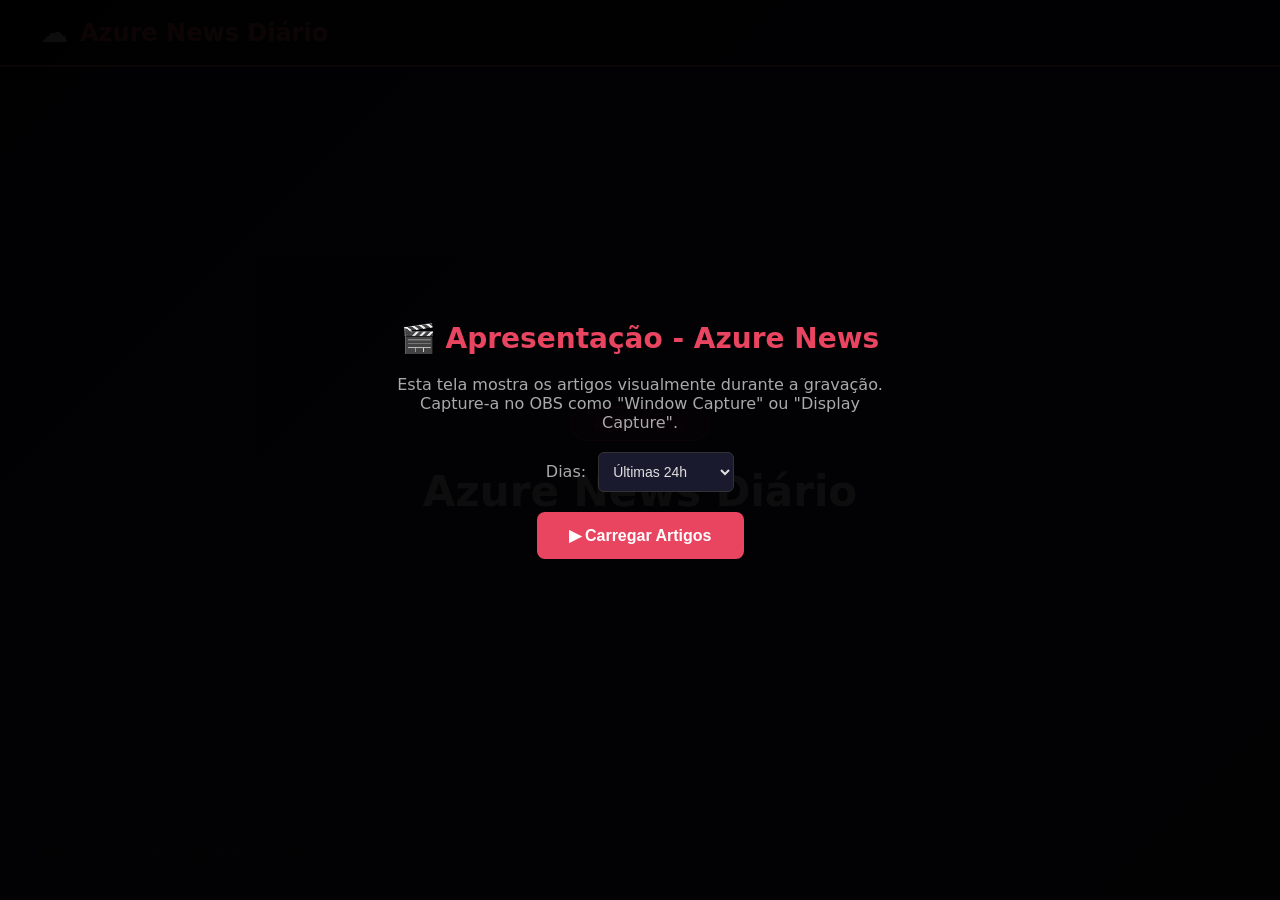
==== tools/presentation.html @ 121af4f5 "Add presentation overlay + update OBS setup for picture-in-picture - presentation.html: visual slide" ====
<!DOCTYPE html>
<html lang="pt-BR">
<head>
    <meta charset="UTF-8">
    <meta name="viewport" content="width=device-width, initial-scale=1.0">
    <title>Azure News - Apresentação</title>
    <style>
        * { margin: 0; padding: 0; box-sizing: border-box; }

        body {
            font-family: 'Segoe UI', system-ui, sans-serif;
            background: linear-gradient(135deg, #0f0c29, #302b63, #24243e);
            color: #ffffff;
            height: 100vh;
            overflow: hidden;
            display: flex;
            flex-direction: column;
        }

        /* Header bar */
        #header {
            background: rgba(0, 0, 0, 0.4);
            padding: 16px 40px;
            display: flex;
            align-items: center;
            justify-content: space-between;
            border-bottom: 2px solid #e94560;
        }

        #header .brand {
            display: flex;
            align-items: center;
            gap: 12px;
        }

        #header .brand h1 {
            font-size: 24px;
            font-weight: 700;
            background: linear-gradient(90deg, #e94560, #ff6b6b);
            -webkit-background-clip: text;
            -webkit-text-fill-color: transparent;
        }

        #header .date {
            font-size: 16px;
            color: #aaa;
        }

        /* Main content area */
        #main {
            flex: 1;
            display: flex;
            flex-direction: column;
            align-items: center;
            justify-content: center;
            padding: 40px 60px;
            position: relative;
        }

        /* Current category */
        #category-badge {
            background: rgba(233, 69, 96, 0.2);
            border: 1px solid #e94560;
            border-radius: 20px;
            padding: 8px 24px;
            font-size: 14px;
            color: #e94560;
            text-transform: uppercase;
            letter-spacing: 2px;
            margin-bottom: 24px;
            transition: all 0.5s ease;
        }

        /* Current article title */
        #current-title {
            font-size: 42px;
            font-weight: 700;
            text-align: center;
            max-width: 900px;
            line-height: 1.3;
            margin-bottom: 20px;
            transition: opacity 0.5s ease;
        }

        /* Article summary */
        #current-summary {
            font-size: 20px;
            color: #ccc;
            text-align: center;
            max-width: 800px;
            line-height: 1.6;
            transition: opacity 0.5s ease;
        }

        /* Author */
        #current-author {
            margin-top: 20px;
            font-size: 14px;
            color: #888;
        }

        /* Progress bar */
        #progress-container {
            position: absolute;
            bottom: 0;
            left: 0;
            right: 0;
            height: 4px;
            background: rgba(255, 255, 255, 0.1);
        }

        #progress-bar {
            height: 100%;
            background: linear-gradient(90deg, #e94560, #ff6b6b);
            transition: width 0.3s ease;
            width: 0%;
        }

        /* Slide counter */
        #slide-counter {
            position: absolute;
            bottom: 20px;
            right: 40px;
            font-size: 14px;
            color: #666;
        }

        /* Intro/Outro slides */
        .special-slide {
            display: flex;
            flex-direction: column;
            align-items: center;
            gap: 16px;
        }

        .special-slide .emoji {
            font-size: 64px;
        }

        .special-slide .big-text {
            font-size: 52px;
            font-weight: 700;
        }

        .special-slide .sub-text {
            font-size: 22px;
            color: #aaa;
        }

        /* Article list sidebar */
        #article-list {
            position: absolute;
            top: 20px;
            right: 40px;
            max-height: 60vh;
            overflow: hidden;
            width: 280px;
        }

        .article-item {
            padding: 8px 12px;
            font-size: 12px;
            color: #555;
            border-left: 2px solid transparent;
            transition: all 0.3s;
            white-space: nowrap;
            overflow: hidden;
            text-overflow: ellipsis;
        }

        .article-item.active {
            color: #fff;
            border-left-color: #e94560;
            background: rgba(233, 69, 96, 0.1);
        }

        .article-item.done {
            color: #444;
            text-decoration: line-through;
        }

        /* Hidden controls */
        #setup {
            position: fixed;
            inset: 0;
            background: rgba(0,0,0,0.95);
            display: flex;
            flex-direction: column;
            align-items: center;
            justify-content: center;
            gap: 20px;
            z-index: 9999;
        }

        #setup.hidden { display: none; }

        #setup h2 { color: #e94560; font-size: 28px; }
        #setup p { color: #aaa; max-width: 500px; text-align: center; }

        #setup button {
            padding: 14px 32px;
            background: #e94560;
            color: white;
            border: none;
            border-radius: 8px;
            font-size: 16px;
            cursor: pointer;
            font-weight: 600;
        }

        #setup select, #setup input {
            padding: 10px;
            background: #1a1a2e;
            color: #e0e0e0;
            border: 1px solid #333;
            border-radius: 6px;
            font-size: 14px;
        }

        /* Keyboard hint (hidden during recording) */
        #hint {
            position: fixed;
            bottom: 40px;
            left: 40px;
            font-size: 11px;
            color: #444;
        }

        #hint kbd {
            background: #222;
            padding: 2px 6px;
            border-radius: 3px;
        }
    </style>
</head>
<body>

<div id="setup">
    <h2>🎬 Apresentação - Azure News</h2>
    <p>Esta tela mostra os artigos visualmente durante a gravação. Capture-a no OBS como "Window Capture" ou "Display Capture".</p>
    <div style="display:flex; gap:12px; align-items:center;">
        <label style="color:#aaa;">Dias:</label>
        <select id="days-select">
            <option value="1">Últimas 24h</option>
            <option value="2">Últimos 2 dias</option>
            <option value="3">Últimos 3 dias</option>
            <option value="7">Última semana</option>
        </select>
    </div>
    <button onclick="startPresentation()">▶ Carregar Artigos</button>
    <p id="setup-status" style="font-size:13px; color:#666;"></p>
</div>

<div id="header">
    <div class="brand">
        <span style="font-size:28px;">☁️</span>
        <h1>Azure News Diário</h1>
    </div>
    <div class="date" id="date-display"></div>
</div>

<div id="main">
    <div id="category-badge">ABERTURA</div>
    <div id="current-title">Azure News Diário</div>
    <div id="current-summary"></div>
    <div id="current-author"></div>

    <div id="article-list"></div>

    <div id="progress-container">
        <div id="progress-bar"></div>
    </div>
    <div id="slide-counter"></div>
</div>

<div id="hint">
    <kbd>→</kbd> Próximo &nbsp; <kbd>←</kbd> Anterior &nbsp; <kbd>F</kbd> Fullscreen &nbsp; <kbd>H</kbd> Esconder hint
</div>

<script>
const FEED_URL = 'https://azurefeed.news/data/feeds.json';
let slides = [];
let currentSlide = 0;

async function startPresentation() {
    const statusEl = document.getElementById('setup-status');
    statusEl.textContent = 'Carregando artigos...';

    const daysBack = parseInt(document.getElementById('days-select').value);

    try {
        const resp = await fetch(FEED_URL);
        const data = await resp.json();

        const cutoff = new Date(Date.now() - daysBack * 86400000).toISOString();
        const articles = (data.articles || []).filter(a => (a.published || '') >= cutoff);

        if (!articles.length) {
            statusEl.textContent = '⚠️ Nenhum artigo encontrado. Aumente os dias.';
            return;
        }

        buildSlides(articles);
        document.getElementById('setup').classList.add('hidden');
        document.getElementById('date-display').textContent =
            new Date().toLocaleDateString('pt-BR', { day: 'numeric', month: 'long', year: 'numeric' });
        showSlide(0);

    } catch (err) {
        statusEl.textContent = `❌ Erro: ${err.message}`;
    }
}

function buildSlides(articles) {
    slides = [];

    // Intro slide
    slides.push({
        type: 'intro',
        category: 'ABERTURA',
        title: 'Azure News Diário',
        summary: `${articles.length} atualizações para hoje`,
        author: ''
    });

    // Group by category
    const grouped = {};
    articles.forEach(a => {
        const cat = a.blog || 'Geral';
        if (!grouped[cat]) grouped[cat] = [];
        grouped[cat].push(a);
    });

    // Category + article slides
    for (const [blog, items] of Object.entries(grouped)) {
        // Category intro
        slides.push({
            type: 'category',
            category: blog,
            title: blog,
            summary: `${items.length} artigo${items.length > 1 ? 's' : ''}`,
            author: ''
        });

        // Individual articles (max 4 per category)
        items.slice(0, 4).forEach(item => {
            slides.push({
                type: 'article',
                category: blog,
                title: item.title,
                summary: (item.summary || '').slice(0, 200),
                author: item.author || 'Microsoft'
            });
        });
    }

    // Outro slide
    slides.push({
        type: 'outro',
        category: 'ENCERRAMENTO',
        title: 'Isso é tudo por hoje!',
        summary: 'Like 👍 • Inscreva-se 🔔 • Até amanhã!',
        author: ''
    });

    // Build sidebar list
    const listEl = document.getElementById('article-list');
    listEl.innerHTML = slides
        .filter(s => s.type === 'article')
        .map((s, i) => `<div class="article-item" data-index="${i}">${s.title}</div>`)
        .join('');
}

function showSlide(index) {
    if (index < 0 || index >= slides.length) return;
    currentSlide = index;
    const slide = slides[index];

    const titleEl = document.getElementById('current-title');
    const summaryEl = document.getElementById('current-summary');
    const authorEl = document.getElementById('current-author');
    const categoryEl = document.getElementById('category-badge');
    const counterEl = document.getElementById('slide-counter');
    const progressEl = document.getElementById('progress-bar');

    // Fade out
    titleEl.style.opacity = '0';
    summaryEl.style.opacity = '0';

    setTimeout(() => {
        categoryEl.textContent = slide.category;
        titleEl.textContent = slide.title;
        summaryEl.textContent = slide.summary;
        authorEl.textContent = slide.author ? `por ${slide.author}` : '';
        counterEl.textContent = `${index + 1} / ${slides.length}`;
        progressEl.style.width = `${((index + 1) / slides.length) * 100}%`;

        // Fade in
        titleEl.style.opacity = '1';
        summaryEl.style.opacity = '1';
    }, 250);

    // Update sidebar
    const items = document.querySelectorAll('.article-item');
    let articleIdx = 0;
    slides.forEach((s, i) => {
        if (s.type === 'article') {
            if (items[articleIdx]) {
                items[articleIdx].classList.toggle('active', i === index);
                items[articleIdx].classList.toggle('done', i < index);
            }
            articleIdx++;
        }
    });
}

// Keyboard controls
document.addEventListener('keydown', (e) => {
    switch (e.key) {
        case 'ArrowRight':
        case ' ':
            e.preventDefault();
            showSlide(currentSlide + 1);
            break;
        case 'ArrowLeft':
            e.preventDefault();
            showSlide(currentSlide - 1);
            break;
        case 'f':
        case 'F':
            document.documentElement.requestFullscreen();
            break;
        case 'h':
        case 'H':
            document.getElementById('hint').style.display = 'none';
            break;
        case 'Home':
            showSlide(0);
            break;
        case 'End':
            showSlide(slides.length - 1);
            break;
    }
});
</script>
</body>
</html>
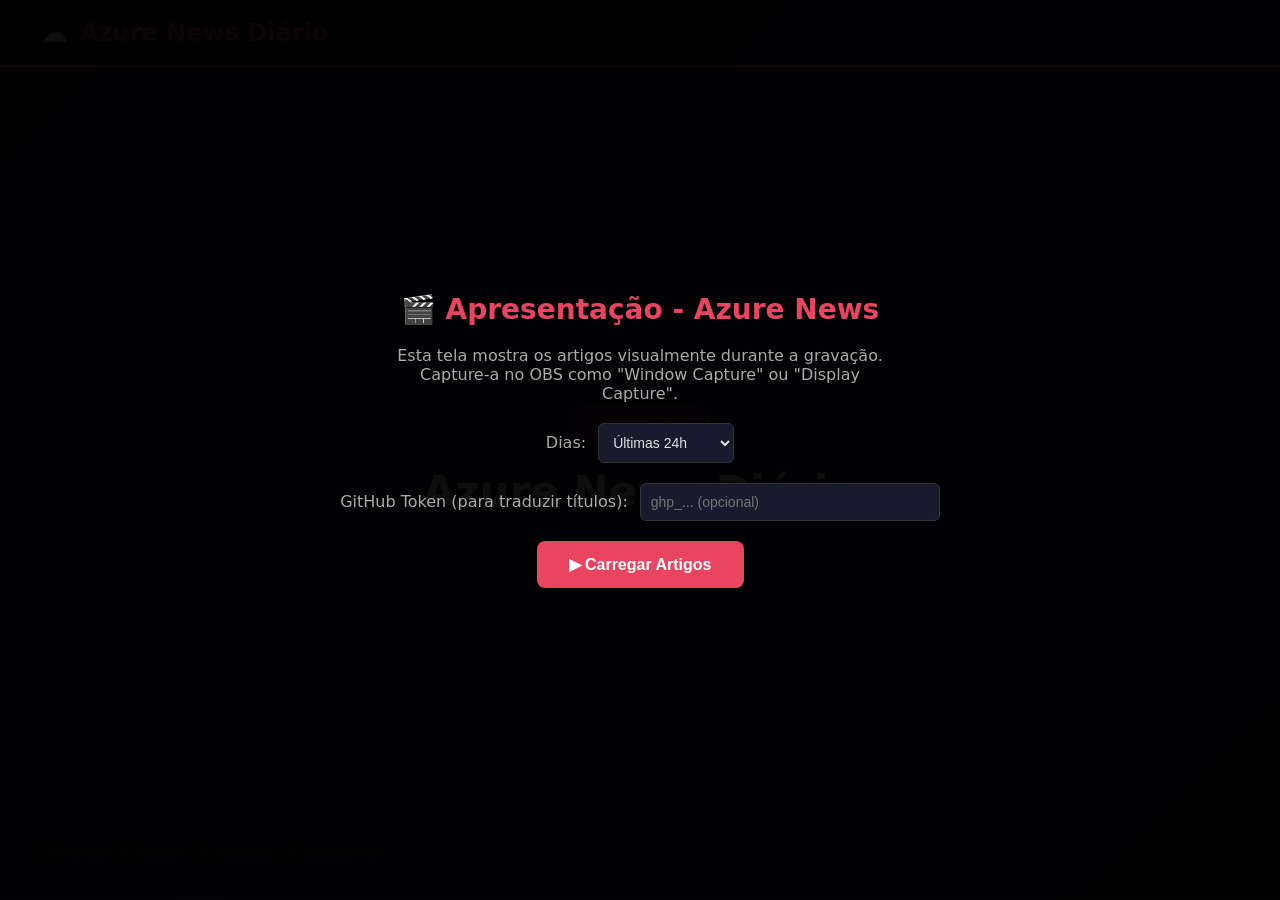
==== commit fa35ee0c: "Translate presentation titles to PT-BR via GitHub Models - Removes English summaries from article sl" ====
--- a/tools/presentation.html
+++ b/tools/presentation.html
@@ -247,6 +247,10 @@
             <option value="7">Última semana</option>
         </select>
     </div>
+    <div style="display:flex; gap:12px; align-items:center;">
+        <label style="color:#aaa;">GitHub Token (para traduzir títulos):</label>
+        <input type="password" id="gh-token" placeholder="ghp_... (opcional)" style="width:300px;">
+    </div>
     <button onclick="startPresentation()">▶ Carregar Artigos</button>
     <p id="setup-status" style="font-size:13px; color:#666;"></p>
 </div>
@@ -282,11 +286,52 @@
 let slides = [];
 let currentSlide = 0;
 
+// Load saved token
+document.getElementById('gh-token').value = localStorage.getItem('presentation_github_token') || '';
+
+async function translateTitles(articles, token) {
+    const titles = articles.map(a => a.title).slice(0, 50);
+    const prompt = `Traduza os seguintes títulos de artigos técnicos para português brasileiro.
+Mantenha termos técnicos em inglês (Azure, Kubernetes, API, etc).
+Retorne APENAS um JSON array com as traduções na mesma ordem.
+
+Títulos:
+${JSON.stringify(titles)}`;
+
+    try {
+        const resp = await fetch('https://models.inference.ai.azure.com/chat/completions', {
+            method: 'POST',
+            headers: {
+                'Content-Type': 'application/json',
+                'Authorization': `Bearer ${token}`
+            },
+            body: JSON.stringify({
+                model: 'gpt-4o-mini',
+                messages: [{ role: 'user', content: prompt }],
+                max_tokens: 2000,
+                temperature: 0.3
+            })
+        });
+
+        if (!resp.ok) return null;
+        const result = await resp.json();
+        const content = result.choices[0].message.content.trim();
+        // Extract JSON array from response
+        const match = content.match(/\[[\s\S]*\]/);
+        if (match) return JSON.parse(match[0]);
+    } catch (e) {
+        console.error('Tradução falhou:', e);
+    }
+    return null;
+}
+
 async function startPresentation() {
     const statusEl = document.getElementById('setup-status');
     statusEl.textContent = 'Carregando artigos...';
 
     const daysBack = parseInt(document.getElementById('days-select').value);
+    const token = document.getElementById('gh-token').value.trim();
+    if (token) localStorage.setItem('presentation_github_token', token);
 
     try {
         const resp = await fetch(FEED_URL);
@@ -298,6 +343,18 @@
         if (!articles.length) {
             statusEl.textContent = '⚠️ Nenhum artigo encontrado. Aumente os dias.';
             return;
+        }
+
+        // Translate titles if token provided
+        if (token) {
+            statusEl.textContent = '🌐 Traduzindo títulos para PT-BR...';
+            const translations = await translateTitles(articles, token);
+            if (translations && translations.length === articles.length) {
+                articles.forEach((a, i) => { a.title = translations[i]; });
+            } else if (translations) {
+                // Partial match - apply what we can
+                translations.forEach((t, i) => { if (articles[i]) articles[i].title = t; });
+            }
         }
 
         buildSlides(articles);
@@ -348,7 +405,7 @@
                 type: 'article',
                 category: blog,
                 title: item.title,
-                summary: (item.summary || '').slice(0, 200),
+                summary: '',
                 author: item.author || 'Microsoft'
             });
         });
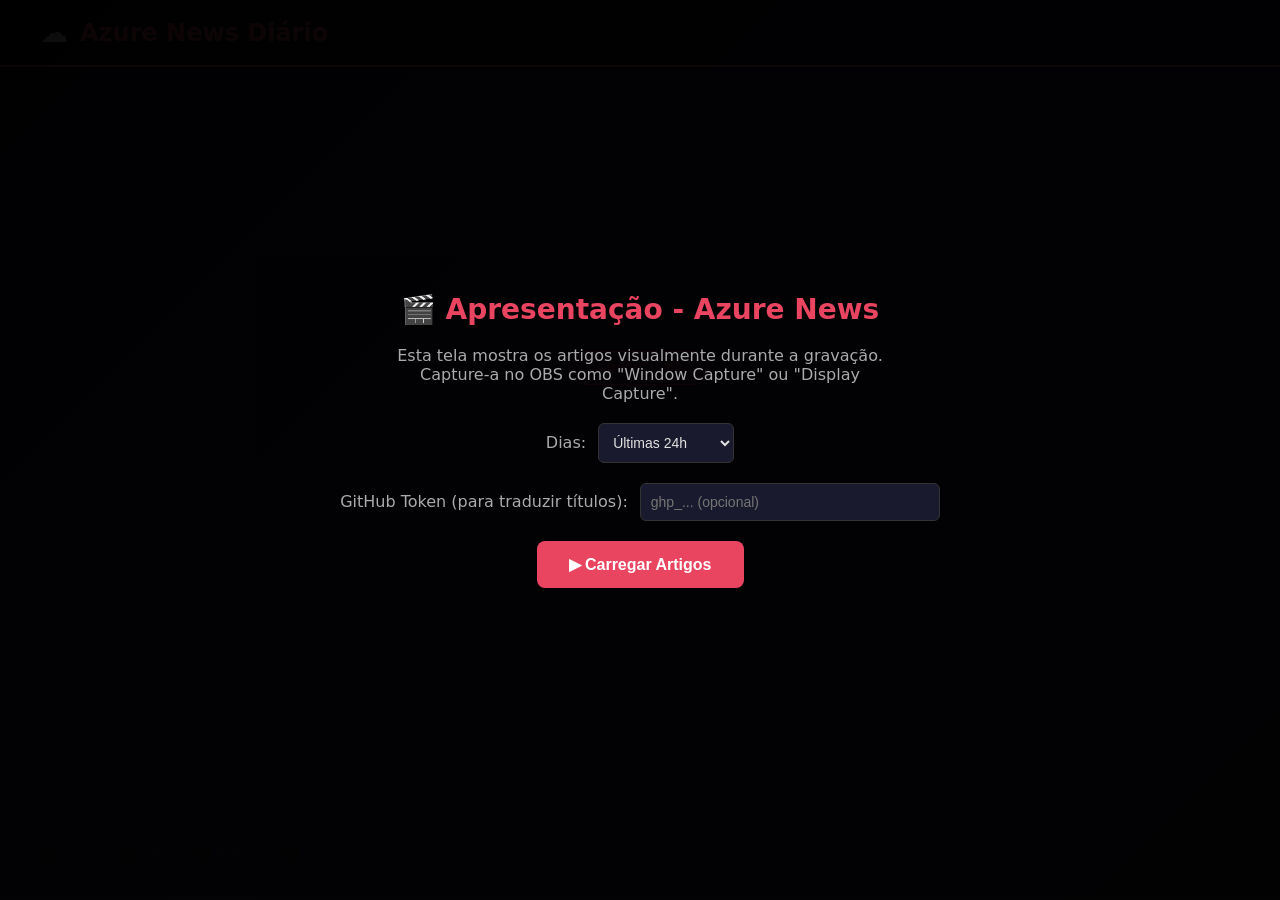
==== commit a3af1210: "Redesign presentation slides as article cards Shows each article as a white card (like the azurefeed" ====
--- a/tools/presentation.html
+++ b/tools/presentation.html
@@ -71,32 +71,106 @@
             transition: all 0.5s ease;
         }
 
-        /* Current article title */
-        #current-title {
+        /* Article Card */
+        #article-card {
+            background: #ffffff;
+            border-radius: 16px;
+            padding: 40px 48px;
+            max-width: 750px;
+            width: 100%;
+            box-shadow: 0 20px 60px rgba(0, 0, 0, 0.4);
+            transition: opacity 0.4s ease, transform 0.4s ease;
+            color: #333;
+        }
+
+        #article-card.hidden {
+            opacity: 0;
+            transform: scale(0.95);
+        }
+
+        #article-card .card-blog {
+            display: inline-block;
+            background: #e8f4fd;
+            color: #1a73e8;
+            font-size: 13px;
+            font-weight: 600;
+            padding: 4px 12px;
+            border-radius: 12px;
+            text-transform: uppercase;
+            letter-spacing: 0.5px;
+            margin-bottom: 16px;
+        }
+
+        #article-card .card-title {
+            font-size: 28px;
+            font-weight: 700;
+            color: #1a1a1a;
+            line-height: 1.3;
+            margin-bottom: 12px;
+        }
+
+        #article-card .card-meta {
+            display: flex;
+            align-items: center;
+            gap: 16px;
+            font-size: 14px;
+            color: #666;
+            margin-bottom: 16px;
+        }
+
+        #article-card .card-meta .author {
+            display: flex;
+            align-items: center;
+            gap: 6px;
+        }
+
+        #article-card .card-meta .author::before {
+            content: '✍️';
+        }
+
+        #article-card .card-meta .date::before {
+            content: '📅 ';
+        }
+
+        #article-card .card-summary {
+            font-size: 16px;
+            color: #555;
+            line-height: 1.7;
+            margin-bottom: 20px;
+        }
+
+        #article-card .card-link {
+            font-size: 13px;
+            color: #1a73e8;
+            word-break: break-all;
+            padding: 10px 16px;
+            background: #f0f7ff;
+            border-radius: 8px;
+            display: flex;
+            align-items: center;
+            gap: 8px;
+        }
+
+        #article-card .card-link::before {
+            content: '🔗';
+        }
+
+        /* Special slides (intro/outro/category) - keep old styles */
+        #special-content {
+            text-align: center;
+            transition: opacity 0.4s ease;
+        }
+
+        #special-content .big-title {
             font-size: 42px;
             font-weight: 700;
-            text-align: center;
-            max-width: 900px;
-            line-height: 1.3;
-            margin-bottom: 20px;
-            transition: opacity 0.5s ease;
-        }
-
-        /* Article summary */
-        #current-summary {
-            font-size: 20px;
-            color: #ccc;
-            text-align: center;
-            max-width: 800px;
-            line-height: 1.6;
-            transition: opacity 0.5s ease;
-        }
-
-        /* Author */
-        #current-author {
-            margin-top: 20px;
-            font-size: 14px;
-            color: #888;
+            color: #fff;
+            margin-bottom: 16px;
+        }
+
+        #special-content .sub-text {
+            font-size: 22px;
+            color: #aaa;
         }
 
         /* Progress bar */
@@ -265,9 +339,24 @@
 
 <div id="main">
     <div id="category-badge">ABERTURA</div>
-    <div id="current-title">Azure News Diário</div>
-    <div id="current-summary"></div>
-    <div id="current-author"></div>
+
+    <!-- Special slides (intro/outro/category) -->
+    <div id="special-content">
+        <div class="big-title"></div>
+        <div class="sub-text"></div>
+    </div>
+
+    <!-- Article card -->
+    <div id="article-card" class="hidden">
+        <div class="card-blog"></div>
+        <div class="card-title"></div>
+        <div class="card-meta">
+            <span class="author"></span>
+            <span class="date"></span>
+        </div>
+        <div class="card-summary"></div>
+        <div class="card-link"></div>
+    </div>
 
     <div id="article-list"></div>
 
@@ -405,8 +494,10 @@
                 type: 'article',
                 category: blog,
                 title: item.title,
-                summary: '',
-                author: item.author || 'Microsoft'
+                summary: (item.summary || '').slice(0, 250),
+                author: item.author || 'Microsoft',
+                link: item.link || '',
+                date: item.published ? new Date(item.published).toLocaleDateString('pt-BR', { day: 'numeric', month: 'short', year: 'numeric' }) : ''
             });
         });
     }
@@ -433,29 +524,36 @@
     currentSlide = index;
     const slide = slides[index];
 
-    const titleEl = document.getElementById('current-title');
-    const summaryEl = document.getElementById('current-summary');
-    const authorEl = document.getElementById('current-author');
     const categoryEl = document.getElementById('category-badge');
+    const specialEl = document.getElementById('special-content');
+    const cardEl = document.getElementById('article-card');
     const counterEl = document.getElementById('slide-counter');
     const progressEl = document.getElementById('progress-bar');
 
-    // Fade out
-    titleEl.style.opacity = '0';
-    summaryEl.style.opacity = '0';
-
-    setTimeout(() => {
-        categoryEl.textContent = slide.category;
-        titleEl.textContent = slide.title;
-        summaryEl.textContent = slide.summary;
-        authorEl.textContent = slide.author ? `por ${slide.author}` : '';
-        counterEl.textContent = `${index + 1} / ${slides.length}`;
-        progressEl.style.width = `${((index + 1) / slides.length) * 100}%`;
-
-        // Fade in
-        titleEl.style.opacity = '1';
-        summaryEl.style.opacity = '1';
-    }, 250);
+    categoryEl.textContent = slide.category;
+    counterEl.textContent = `${index + 1} / ${slides.length}`;
+    progressEl.style.width = `${((index + 1) / slides.length) * 100}%`;
+
+    if (slide.type === 'article') {
+        // Show card, hide special
+        specialEl.style.display = 'none';
+        cardEl.classList.remove('hidden');
+
+        cardEl.querySelector('.card-blog').textContent = slide.category;
+        cardEl.querySelector('.card-title').textContent = slide.title;
+        cardEl.querySelector('.card-meta .author').textContent = slide.author;
+        cardEl.querySelector('.card-meta .date').textContent = slide.date || '';
+        cardEl.querySelector('.card-summary').textContent = slide.summary;
+        cardEl.querySelector('.card-link').textContent = slide.link || '';
+        cardEl.querySelector('.card-link').style.display = slide.link ? 'flex' : 'none';
+    } else {
+        // Show special, hide card
+        cardEl.classList.add('hidden');
+        specialEl.style.display = 'block';
+
+        specialEl.querySelector('.big-title').textContent = slide.title;
+        specialEl.querySelector('.sub-text').textContent = slide.summary || '';
+    }
 
     // Update sidebar
     const items = document.querySelectorAll('.article-item');
